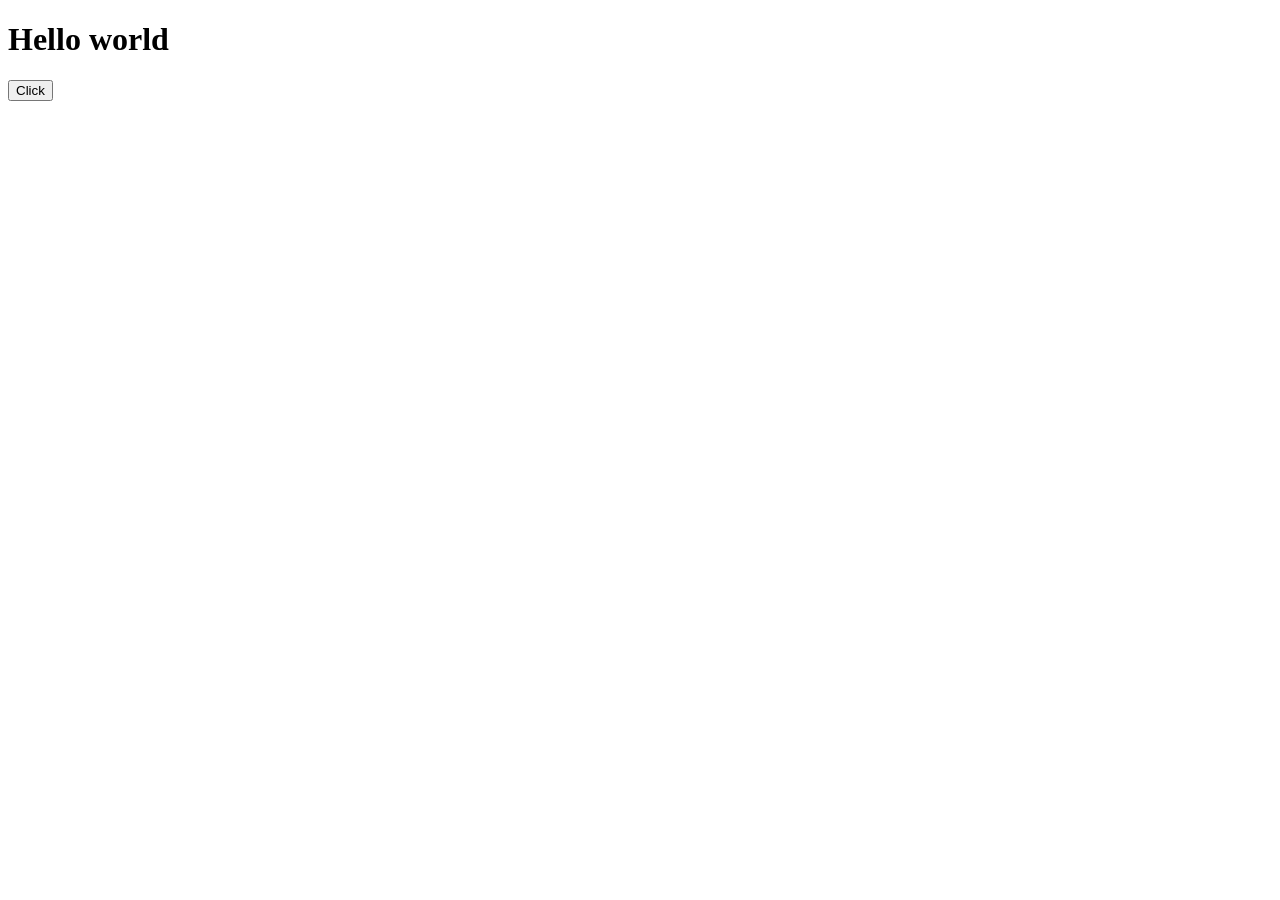
==== HTML/JAVASCRIPT PRATICE/index.html @ 96606d39 "adding js project" ====
<!DOCTYPE html>
<html lang="en">
<head>
    <meta charset="UTF-8">
    <meta name="viewport" content="width=device-width, initial-scale=1.0">
    <title>Document</title>
</head>
<body>
    <h1 class="hello">Hello world</h1>
    <button onclick="change()">Click</button>
    <script src="script.js"></script>
</body>
<script>
    
</script>
</html>
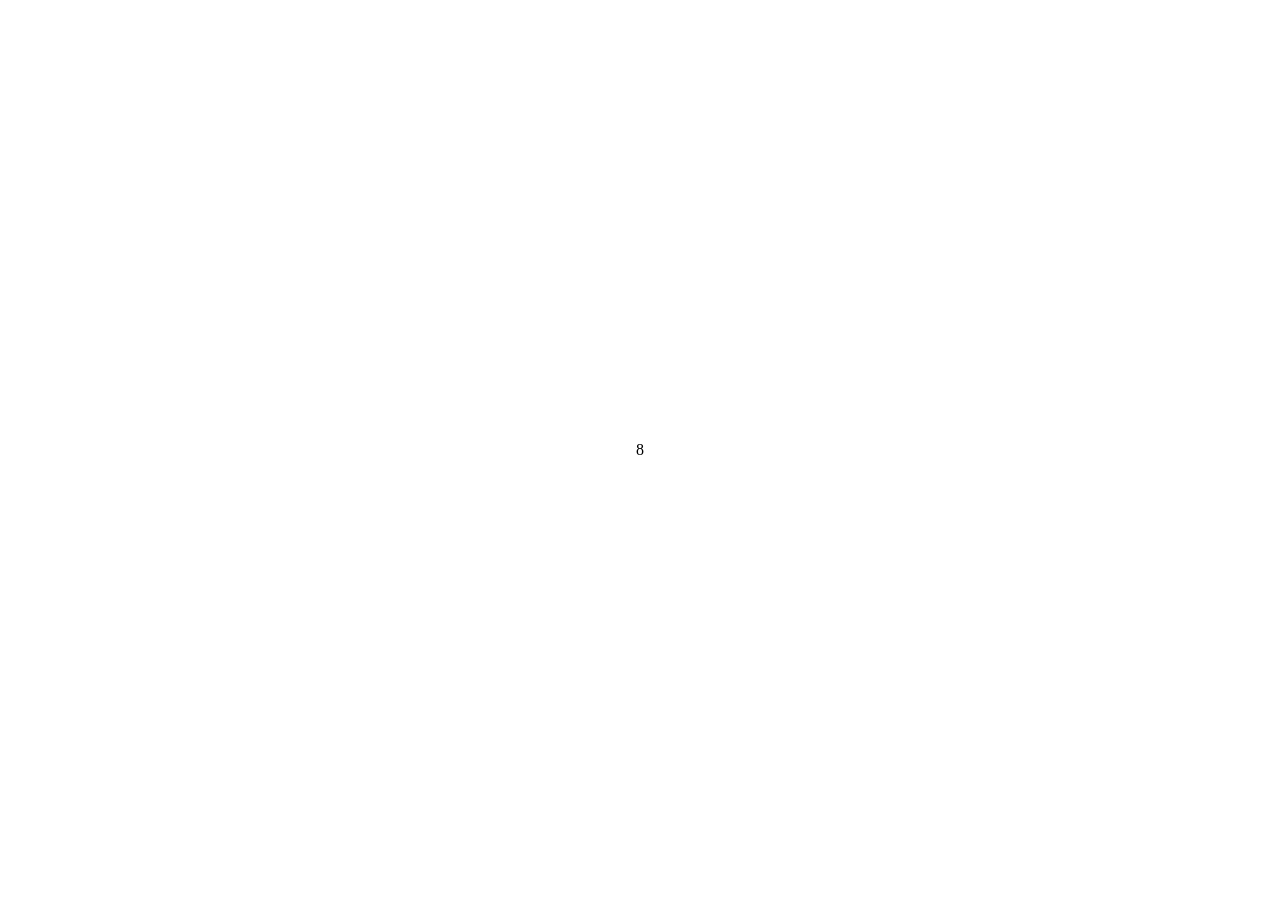
==== commit 1c7400ca: "color projrct added" ====
--- a/HTML/JAVASCRIPT PRATICE/index.html
+++ b/HTML/JAVASCRIPT PRATICE/index.html
@@ -5,12 +5,98 @@
     <meta name="viewport" content="width=device-width, initial-scale=1.0">
     <title>Document</title>
 </head>
+
+<style>
+    *{
+        margin: 0;
+        padding: 0;
+        box-sizing: border-box;
+    }
+    body{
+        display: flex;
+        justify-content: center;
+        align-items: center;
+        height: 100vh;
+    }
+    .container{
+        display: flex;
+
+    }
+    .boxes{
+        margin-inline: 20px;
+        display: flex;
+        justify-content: center;
+        align-items: center;
+        text-align: center;
+        border: 2px solid black;
+        padding: 30px;
+        border-radius: 20px;
+        flex: 1;
+        flex-direction: column;
+        
+    }
+</style>
 <body>
-    <h1 class="hello">Hello world</h1>
-    <button onclick="change()">Click</button>
-    <script src="script.js"></script>
+    <div class="container"></div>
 </body>
+<!-- 
 <script>
+    const person = [
+      {
+            "name":"raj",
+            'age':50,
+            'gender':"male"
+      },
+      {
+            "name":"swetha",
+            'age':90,
+            'gender':"female"
+      },
+      {
+            "name":"jhon doe",
+            'age':25,
+            'gender':"male"
+      },
+]
+
+const mainDiv = document.querySelector('.container')
+
+function displayData(){
+
+    person.forEach(function(elm){
+        console.log(elm)
+        let box = document.createElement('div')
+        box.classList.add('boxes')
+
+        const title = document.createElement('h5')
+        title.classList.add('title')
+        title.textContent = elm.name
+
+        // ==== create h5=======
+        const age = document.createElement('h6')
+        age.textContent = elm.age
+
+        const gender = document.createElement('h6')
+        gender.textContent = elm.gender
+        box.append(title,age,gender)
+        mainDiv.appendChild(box)
+    })
+}
+displayData() -->
+
+<script>
+let body = document.querySelector('.container')
+let c = 10
+function data(){
+    c--;
+    body.textContent = c;
     
+    if(c<=1){
+        clearInterval(clear)
+    }
+}
+
+let clear = setInterval(data,1000)
+data()
 </script>
 </html>
